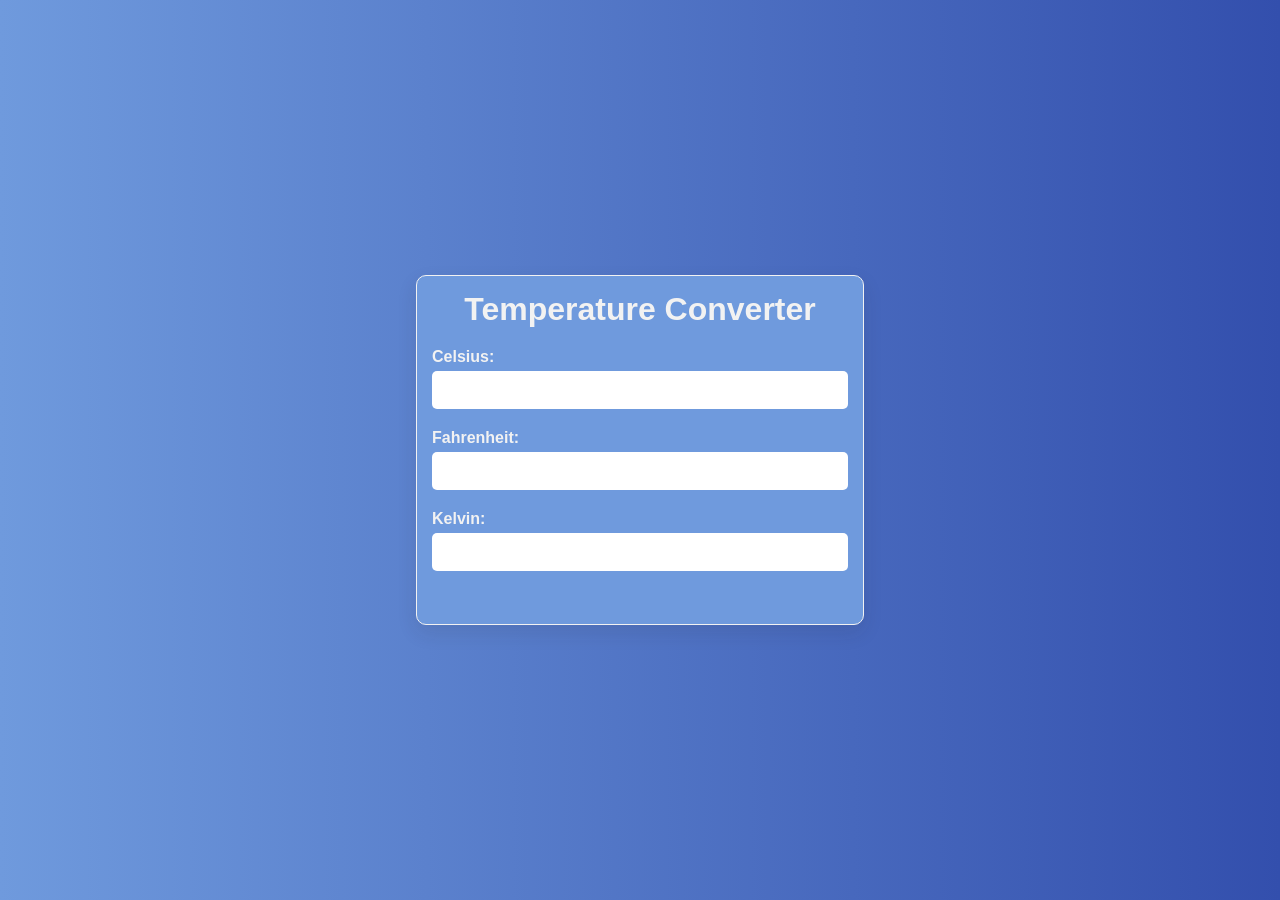
==== Temperature_Converter/index.html @ 2210b884 "temperature converter update 1" ====
<!DOCTYPE html>
<html lang="en">
<head>
    <meta charset="UTF-8">
    <meta name="viewport" content="width=device-width, initial-scale=1.0">
    <title>Document</title>
    <link rel="stylesheet" href="style.css">
</head>
<body>
    <div class="wrapper">
        <h1>Temperature Converter</h1>
        
            <div class="input-group">
                <label for="celChange">Celsius: </label>
                <input type="number" class="celChange" onchange="celChange()">
            </div>
            <div class="input-group">
                <label for="farChange">Fahrenheit:</label>
                <input type="number" class="farChange" onchange="farChange()">
            </div>
            <div class="input-group">
                <label for="kelChange">Kelvin:</label>
                <input type="number" class="kelChange" onchange="kelChange()">
            </div>
        
    </div>

    <script src="script.js"></script>
</body>
</html>
---- Temperature_Converter/style.css ----
*{
    padding: 0;
    margin: 0;
    box-sizing: border-box;
    font-family: Arial, Helvetica, sans-serif;
}

body{
    display: flex;
    align-items: center;
    justify-content: center;
    min-height: 100vh;
    background-image: linear-gradient(to left, #334fad, #6f9add);
}

.wrapper{
    width: 35%;
    height: 350px;
    background-color: #6f9add;
    border: 1px solid #f2f2f2;
    border-radius: 10px;
    padding: 15px;
    box-shadow: 0 8px 20px rgba(37, 37, 37, 0.1);
}

.wrapper h1{
    text-align: center;
    color: #f2f2f2;
    margin-bottom: 20px;
}

.input-group{
    display: flex;
    flex-direction: column;
    align-self: center;
    justify-content: space-between;
    margin-bottom: 20px;
}

.input-group label{
    color: #f2f2f2;
    margin-bottom: 5px;
    font-weight: bold;
}

.input-group input{
    padding: 10px;
    border: none;
    border-radius: 5px;
    font-size: 16px;
}
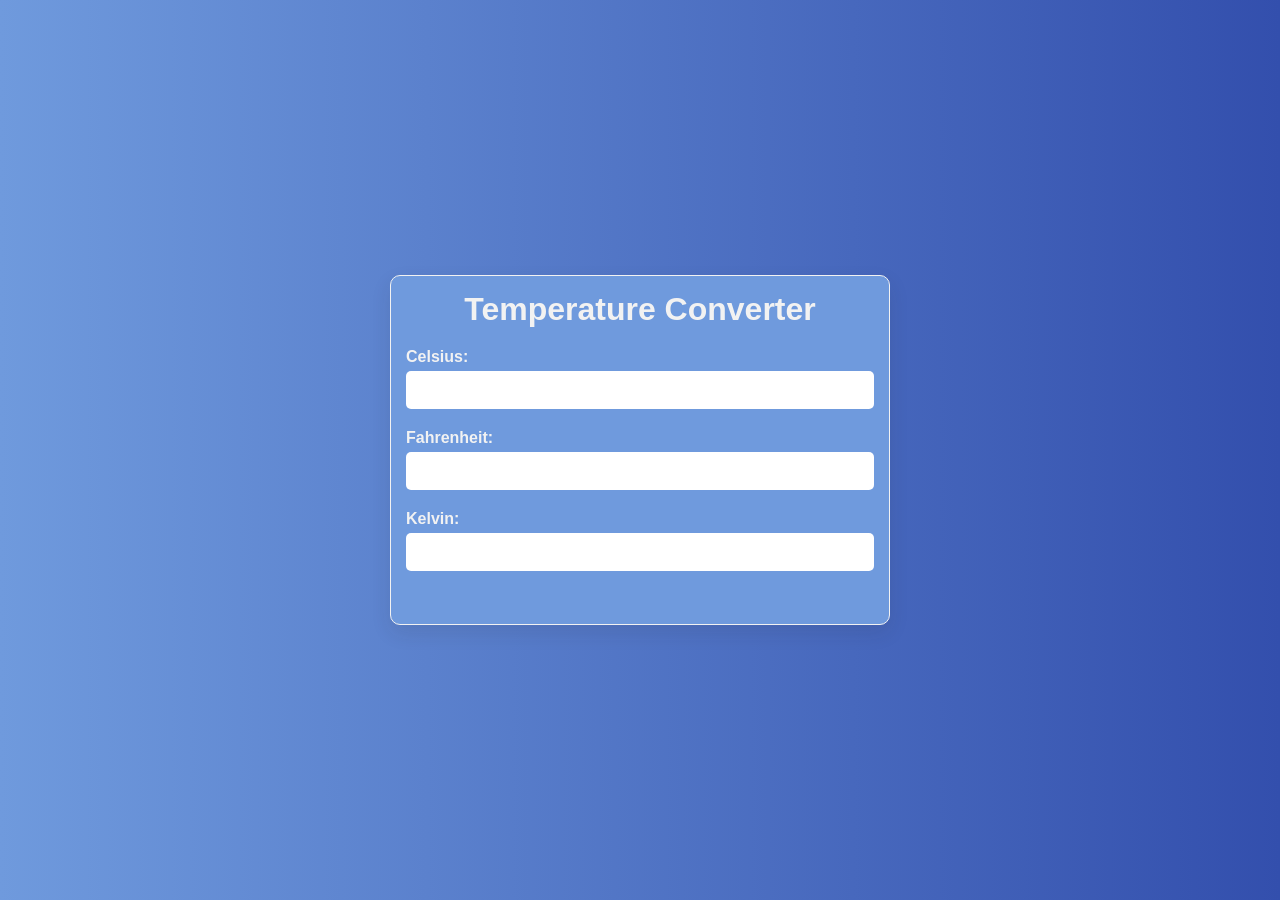
==== commit 92d71b9f: "temperature converter update 2" ====
--- a/Temperature_Converter/index.html
+++ b/Temperature_Converter/index.html
@@ -3,7 +3,7 @@
 <head>
     <meta charset="UTF-8">
     <meta name="viewport" content="width=device-width, initial-scale=1.0">
-    <title>Document</title>
+    <title>Temperature Converter</title>
     <link rel="stylesheet" href="style.css">
 </head>
 <body>
--- a/Temperature_Converter/style.css
+++ b/Temperature_Converter/style.css
@@ -48,4 +48,49 @@
     border: none;
     border-radius: 5px;
     font-size: 16px;
+}
+
+.input-group input:focus{
+    outline: none;
+    box-shadow: 0 0 5px rgba(37, 37, 37, 0.2);
+}
+
+
+@media (min-width: 420px){
+    p{
+        font-size: 15px;
+    }
+    .wrapper{
+        width: 95%;
+    }
+}
+
+
+@media (max-width: 768px){
+    p{
+        font-size: 12px;
+    }
+
+    h1{
+        font-size: 30px;
+    }
+
+    .wrapper{
+        gap: 10px;
+        width: 80%;
+    }
+}
+
+
+@media (min-width: 1024px){
+    p{
+        font-size: 14px;
+    }
+
+    .wrapper{
+        gap: 15px;
+        width: 60%;
+        max-width: 500px;
+    }
+
 }
